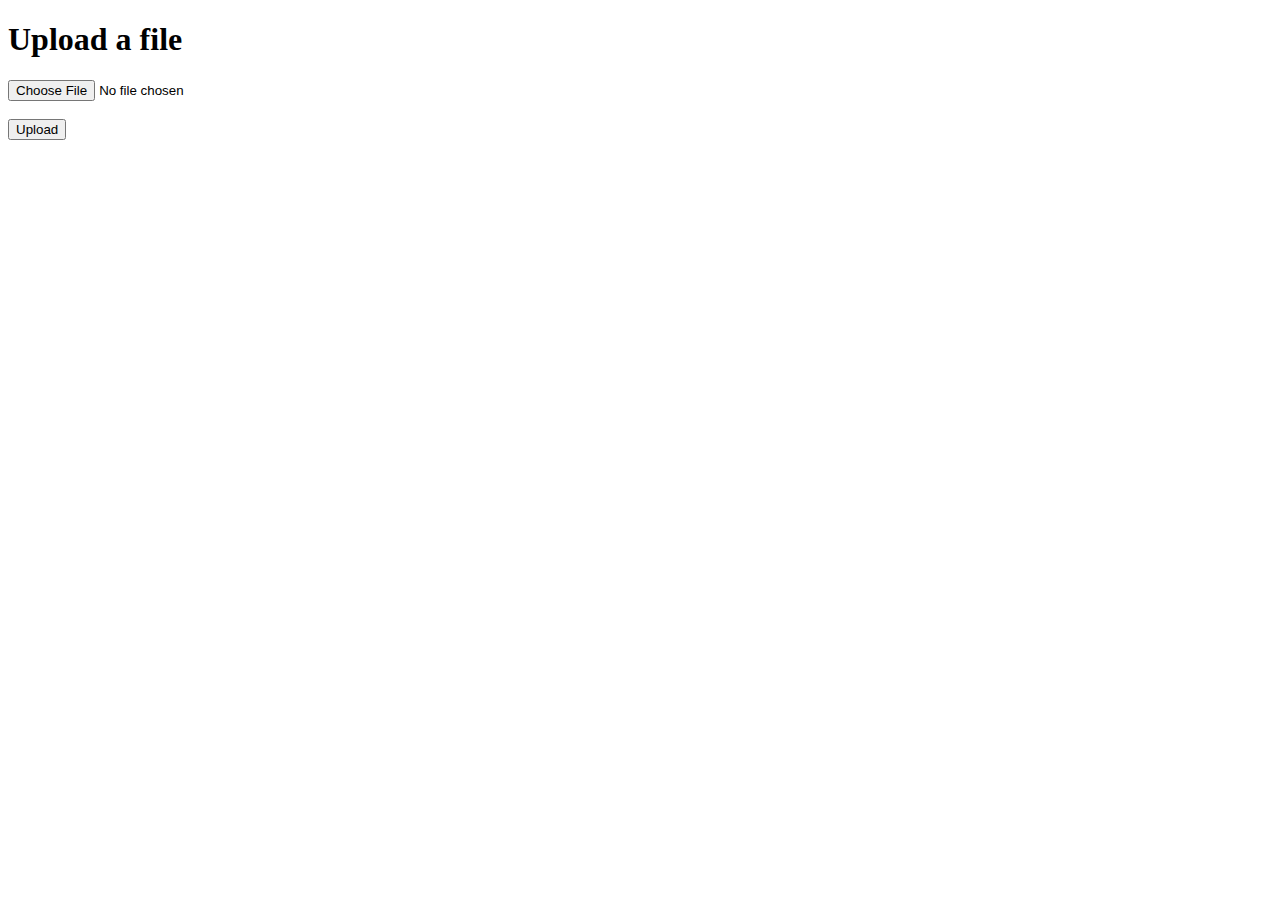
==== templates/index.html @ d4a0dee8 "c" ====
<!DOCTYPE html>
<html>
<head>
  <title>Upload a file</title>
</head>
<body>
  <h1>Upload a file</h1>
  <form action="/predict" method="post" enctype="multipart/form-data">
    <input type="file" name="file"><br><br>
    <input type="submit" value="Upload">
  </form>
</body>
</html>
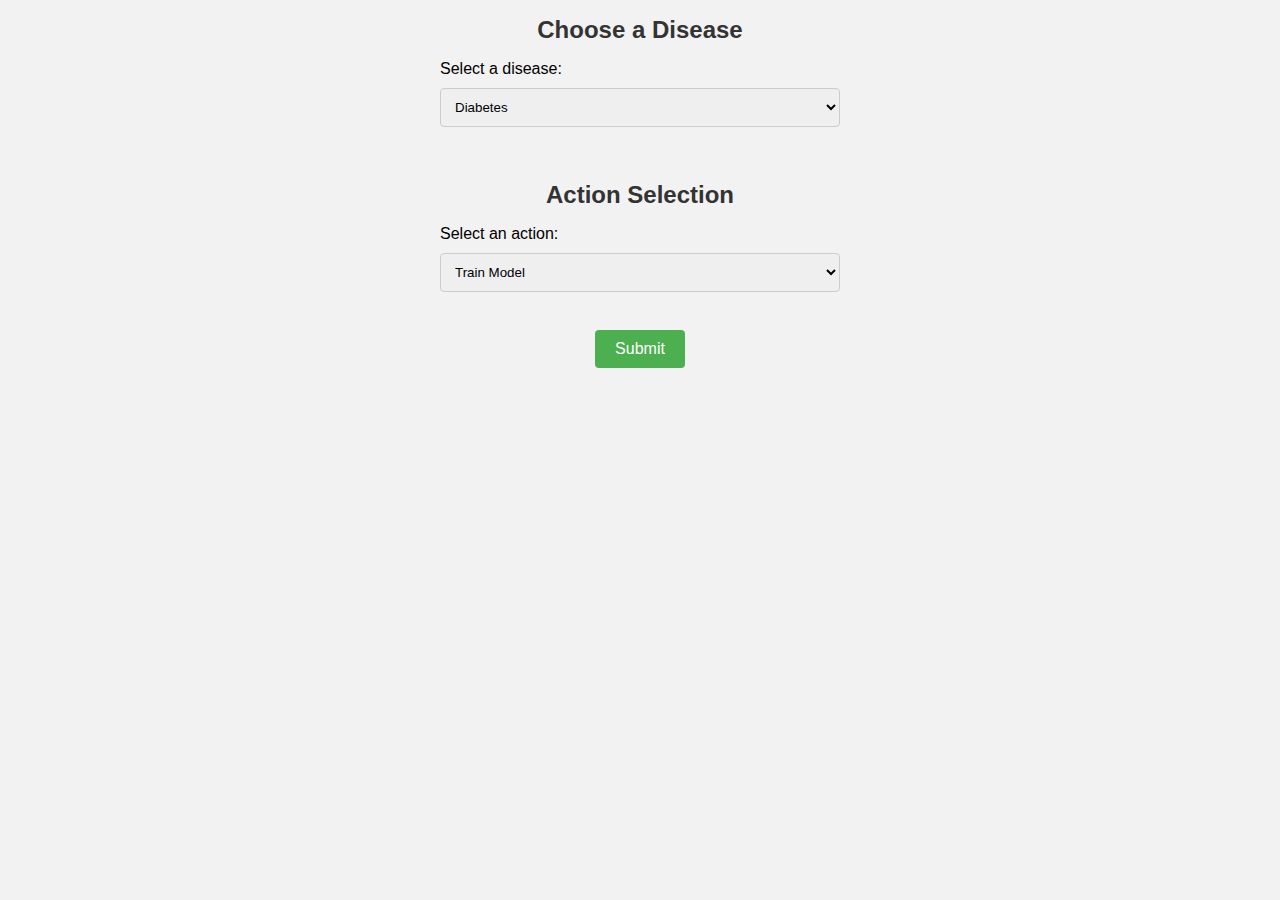
==== commit 9a703b90: "creating seperate models" ====
--- a/templates/index.html
+++ b/templates/index.html
@@ -1,13 +1,27 @@
 <!DOCTYPE html>
 <html>
 <head>
-  <title>Upload a file</title>
+	<title>Disease Prediction</title>
+    <link rel="stylesheet" type="text/css" href="/static/index.css">
 </head>
 <body>
-  <h1>Upload a file</h1>
-  <form action="/predict" method="post" enctype="multipart/form-data">
-    <input type="file" name="file"><br><br>
-    <input type="submit" value="Upload">
-  </form>
+	<h1>Choose a Disease</h1>
+	<form method="POST" action="/chose">
+		<label for="disease">Select a disease:</label>
+		<select name="disease" id="disease">
+			<option value="diabetes">Diabetes</option>
+			<option value="heart_disease">Heart Disease</option>
+		</select>
+		<br><br>
+		<h1>Action Selection</h1>
+		<label for="action">Select an action:</label>
+		<select name="action" id="action">
+			<option value="train">Train Model</option>
+			<option value="single">Predict Single User</option>
+		</select><br><br>
+		<div class="center">
+            <input type="submit" value="Submit">
+        </div>
+	</form>
 </body>
-</html>
+</html>--- a/static/index.css
+++ b/static/index.css
@@ -0,0 +1,51 @@
+.center {
+	text-align: center;
+}
+
+body {
+  background-color: #f2f2f2;
+  font-family: Arial, sans-serif;
+  font-size: 16px;
+}
+
+h1 {
+  color: #333;
+  font-size: 24px;
+  font-weight: bold;
+  text-align: center;
+}
+
+form {
+  margin: 0 auto;
+  max-width: 400px;
+}
+
+label {
+  display: block;
+  margin-bottom: 10px;
+}
+
+select {
+  width: 100%;
+  padding: 10px;
+  border: 1px solid #ccc;
+  border-radius: 4px;
+  box-sizing: border-box;
+  margin-bottom: 20px;
+}
+
+input[type="submit"] {
+  background-color: #4CAF50;
+  color: white;
+  padding: 10px 20px;
+  border: none;
+  border-radius: 4px;
+  cursor: pointer;
+  font-size: 16px;
+  text-align: center;
+}
+
+input[type="submit"]:hover {
+  background-color: #45a049;
+}
+
